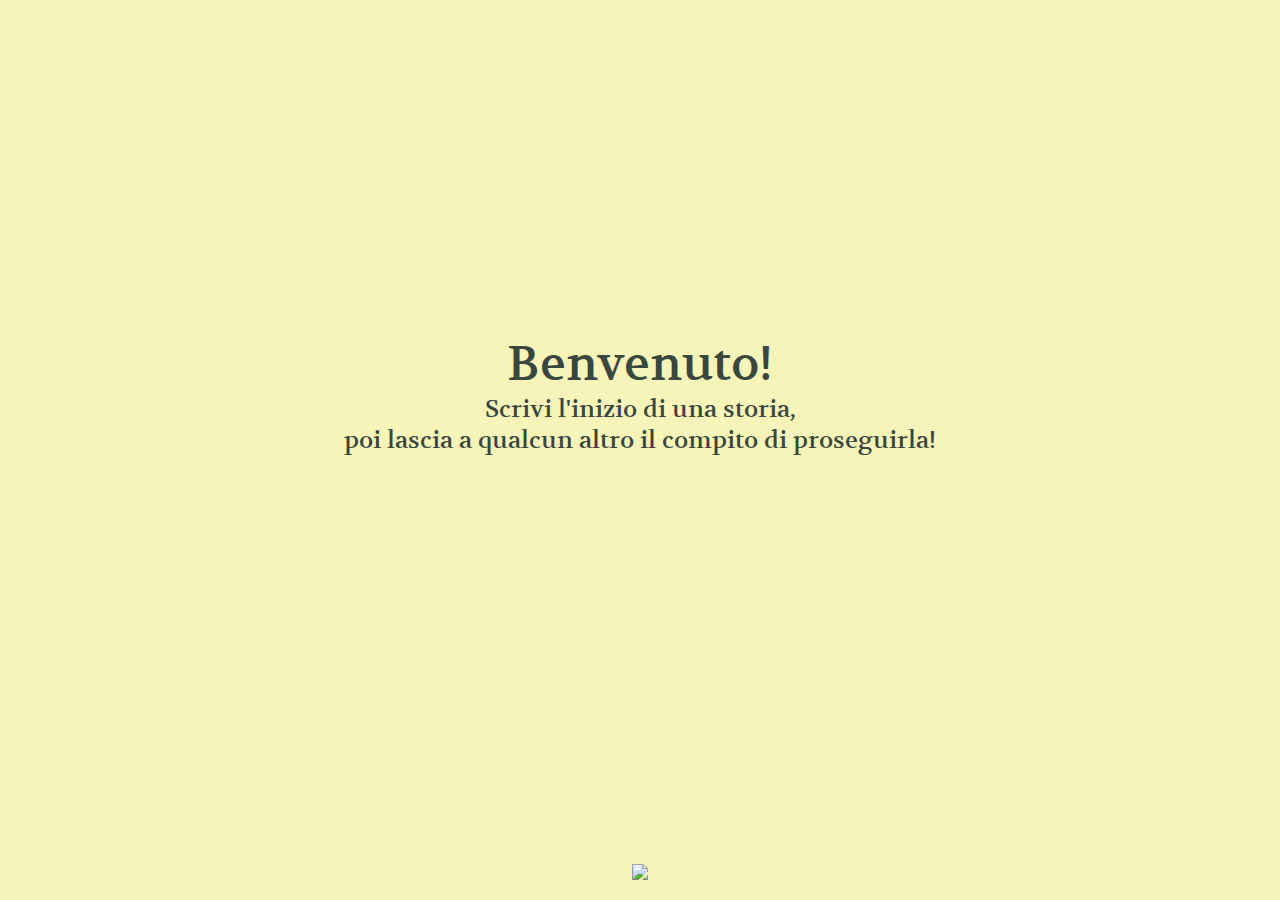
==== app/index.html @ 1181940b "writing completo" ====
<!DOCTYPE html>
<html>
<head>
<meta charset=utf-8 />
<meta name="viewport" content="width=device-width, initial-scale=1, maximum-scale=1"/>
<link href='http://fonts.googleapis.com/css?family=Volkhov:400,400italic,700,700italic' rel='stylesheet' type='text/css'/>
<style type="text/css">
</style>

<title>Hystoria</title>
<link rel="stylesheet" type="text/css" href="style.css"/>
<!-- The following (socket.io.js) is only required when using the node_server -->
<!--<script src="../../socket.io/socket.io.js"></script>-->
<script src="libs/Breakout.min.js"></script>
<script src="libs/fastclick.min.js"></script>
<script src="libs/jquery.min.js"></script>
<script type="text/javascript">

$(document).ready(function() {
    // Declare these variables so you don't have
    // to type the full namespace
    var IOBoard = BO.IOBoard;
    var IOBoardEvent = BO.IOBoardEvent;
    var LED = BO.io.LED;
    var Button = BO.io.Button;
    var ButtonEvent = BO.io.ButtonEvent;

    // Set to true to print debug messages to console
    BO.enableDebugging = true; 
    
    // If you are not serving this file from the same computer
    // that the Arduino board is connected to, replace
    // window.location.hostname with the IP address or hostname
    // of the computer that the Arduino board is connected to.
    var host = window.location.hostname;
    // if the file is opened locally, set the host to "localhost"
    if (window.location.protocol.indexOf("file:") === 0) {
        host = "localhost";
    }

    // attach fastclick to avoid 300ms click delay on mobile devices
    FastClick.attach(document.body);

    var arduino = new IOBoard(host, 8887);
    
    // Variables
    var led;
    var button;
    var $state = $('#state');
    var $schematic = $('#schematic');

/*
    // Handle showing and hiding the schematic
    $('#schematicBtn').on('click', toggleSchematicView); 
*/   

    // Listen for the IOBoard READY event which indicates the IOBoard
    // is ready to send and receive data
    arduino.addEventListener(IOBoardEvent.READY, onReady);

    function onReady(event) {
        // Remove the event listener because it is no longer needed
        arduino.removeEventListener(IOBoardEvent.READY, onReady);

        // Create an LED object to interface with the LED wired
        // to the I/O board
        led = new LED(arduino, arduino.getDigitalPin(11));

        // Create a new Button object to interface with the physical
        // button wired to the I/O board
        button = new Button(arduino, arduino.getDigitalPin(2));
        
        // Listen for button press and release events
		button.addEventListener(ButtonEvent.PRESS, onPress);
		//FUNZIONE COMBINAZIONE DI TASTI
		
        button.addEventListener(ButtonEvent.RELEASE, onRelease);
        
/*
        // Use jQuery to get a reference to the buttons
        // and listen for click events 
        $('#btnLeft').on('click', turnLedOff);
        $('#btnRight').on('click', turnLedOn);
*/      
    }

    function onPress(evt) {
        // Get a reference to the target which is the button that 
        // triggered the event
        var btn = evt.target;
        // Display the state on the page
        $state.html("Button " + btn.pinNumber + " state: Pressed");
        myPress();
		
        
    }

    function onRelease(evt) {
        // Get a reference to the target which is the button that 
        // triggered the event      
        var btn = evt.target;
        // Display the state on the page
        $state.html("Button " + btn.pinNumber + " state: Released");
    }

/*
    function turnLedOn(evt) {
        // Turn the LED on
        led.on();
    }

    function turnLedOff(evt) {
        // Turn the LED off
        led.off();  
    }
*/

/*
    // Show or hide the schematic
    function toggleSchematicView(evt) {
        var schematicBtn = $(this);
        if (schematicBtn.data('state') === "hidden") {
            schematicBtn.text("Hide Schematic");
            schematicBtn.data('state', "visible");
            $schematic.css('display', 'block');
        } else {
            schematicBtn.text("Show Schematic");
            schematicBtn.data('state', "hidden");
            $schematic.css('display', 'none');
        }   
    }
*/
});
</script>
</head>
<body>
<!--
    <div style="display:none" class="container">
        <p><strong>Input:</strong> Press the button on the breadboard to display the state below.</p>
        <p id="state">Display Button State</p>
    </div>
    <img style="display:none" id="schematic" src="">
    <button style="display:none" id="schematicBtn" data-state="hidden">Show Schematic</button>
    
    
    onchange="checkWordLen(this);" onfocus="clearContents(this);" autofocus
-->
	<div id="topCont" class="begin">
		<h1>Benvenuto!</h1>
		<h2>Scrivi l'inizio di una storia,</br>poi lascia a qualcun altro il compito di proseguirla!</h2>
	</div>
		<textarea id="newCont" class="hide" wrap="off" rows="3" cols="40" autofocus></textarea>
	<div id="baseCont">
		<img onclick="myPress()" src="img/gif.gif"/>
	</div>
	<script>
		var step=0, story='', partStory='', end=false, maxLength=900, max=15, min=6, words, button='<img onclick="myPress()" src="img/gif.gif"/>';
		
		counter = function() {
		    var value = $('#newCont').val();
		    var regex = /\s+/gi;
		    var wordCount = value.trim().replace(regex, ' ').split(' ').length;
		    var totalChars = value.length;
		    var charCount = value.trim().length;
		    var charCountNoSpace = value.replace(regex, '').length;
			
			if (wordCount >= words) {
				$('#baseCont').html(button);
				step=1;
				if ( (story.length + $('#newCont').val().length) >= maxLength ){
					console.log("lunghezza raggiunta");
					step=2;
				}			
			} else {
				$('#baseCont').html('<h3>Continua la storia con almeno <span id="wordCount">'+words+'</span> parole</h3>');
				$('#wordCount').html(words - wordCount);
				step=0;
			}
			if (end === true) {
				step = 3;
			}
		};
		
		function lastPart(str){
			var L = 50;
			if (str.length > L) {
				return str.slice(str.length-L, str.length);
			} else {
				return str;
			}
		} 
		
		function myPress() {
			switch(step) {
			    case 0:
			        console.log("Comincia la storia");
			        step=null;
			        $('#newCont').val('');
			        words = Math.floor(Math.random()*(max-min+1)+min);
					$('#newCont').removeClass('hide');
					$('#topCont').removeClass('begin');
					$('#topCont').html('');
					$('#baseCont').html('<h3>Inizia la storia, scrivi almeno <span id="wordCount">'+words+'</span> parole</h3>');
			        break;
			    case(1):
			    	console.log("Continua la storia");
			    	step=null;	
			    	story = story + $('#newCont').val();
// 			    	partStory = story.slice(story.length-30, story.length);
			    	$('#topCont')
			    		.addClass('good')
			    		.html('<h1>Bene!</h1><h2>Ora lascia libera la tastiera</br> e fai proseguire qualcun altro!</h2>');
			    	$('#newCont').hide();
			    	$('#baseCont').hide();
			    	setTimeout(function(){
				    	words = Math.floor(Math.random()*(max-min+1)+min);
				    	$('#topCont')
				    		.removeClass("good")
				    		.html('<h2>... '+lastPart(story)+'</h2>');
				    	$('#newCont')
				    		.show()
				    		.val('')
				    		.focus();
				    	$('#baseCont')
				    		.show()
				    		.html('<h3>Continua la storia con almeno <span id="wordCount">'+words+'</span> parole</h3>');
				    },5000)
			    	
			    	break;
			    case(2):
			    	console.log("Concludi la storia");
			    	step=null;
			    	story = story + $('#newCont').val();
// 			    	partStory = story.slice(story.length-30, story.length);
			    	$('#topCont')
			    		.addClass('good')
			    		.html('<h1>Bene!</h1><h2>Ora lascia libera la tastiera</br> e fai proseguire qualcun altro!</h2>');
			    	$('#newCont').hide();
			    	$('#baseCont').hide();
			    	setTimeout(function(){
					    $('#newCont').focus();
				    	words = Math.floor(Math.random()*(max-min+1)+min);
				    	$('#topCont')
				    		.removeClass("good")
				    		.html('<h2>... '+lastPart(story)+'</h2>');
				    	$('#newCont')
				    		.show()
				    		.val('')
				    		.focus();
				    	$('#baseCont')
				    		.show()
				    		.html('<h3>Concludi la storia con almeno <span id="wordCount">'+words+'</span> parole</h3>');
				    },5000)			    	
			    	end = true;
			    	break;
			    case(3):
			    	console.log("Storia conclusa, case", step);
			    	step=null;
			    	$('#topCont')
			    		.addClass('good')
			    		.html('<h1>Ottimo!<br />Hai concluso la storia!</h1><br /><h2>La scrittura della prossima<br />storia collettiva inizia fra:</h2><h1 id="timeOut">10</h1>');
			    	$('#newCont')
			    		.val('')
			    		.hide();
			    	$('#baseCont').html('');
					$(function(){
						var timer = setInterval(function(){
							$("#timeOut").html(function(i,html){
								if(parseInt(html)>0) {
									return parseInt(html)-1;
								} else {
									clearTimeout(timer);
									window.location.href = "index.html";
								}
							});	
						},1000);
					});
			    	break;
			    default:
			    	//If they press the button while it is "forbidden" to do, this is what's executed
			        console.log("Pressione fastidiosa")
					break;
			}
		}
		
		$(document).ready(function() {
		    $('#newCont').change(counter);
		    $('#newCont').keydown(counter);
		    $('#newCont').keypress(counter);
		    $('#newCont').keyup(counter);
		    $('#newCont').blur(counter);
		});
	</script>
</body>
</html>
---- app/style.css ----
html, body {
	height:100%;
	margin: 0;
	padding: 0;
}

body {
	background-color: #F6F4B8;
	font-family: 'Volkhov', serif;	
}

h1,h2,h3,h4,h5,h6 {
	color: #39473F;
	font-weight: 400;
}

h1 {
	font-size: 48px;
	margin-top: 0px;
	margin-bottom: -20px;
	opacity: 1;
}

h2 {
	font-size: 24px;
	line-height: 31px;
	opacity: 0.7;
}

h3 {
	font-size: 18px;
	font-style: italic;
	line-height: normal;
}

textarea {
  background-color: transparent;
  border: 0px solid red;
  box-sizing: border-box;
  display: block;
  font-family: 'Volkhov', serif;
  font-size: 48px;
  font-style: italic;
  height: 100%;
  line-height: 62px;
  outline: none;
  padding: 100px;
  max-height: 100%;
  max-width: 100%;
  resize: none;
  vertical-align: middle;
  white-space: normal;
  width: 100%;
}

#topCont {
  display: block;
  position: absolute;
  top: 15px;
  width: 100%;
  text-align: center;
}

#topCont.begin {
	top: 45%;
	-webkit-transform: translateY(-50%);
	-ms-transform: translateY(-50%);
	transform: translateY(-50%);
}

#topCont.begin > h2 {
	opacity:1;
}

#topCont.good > h2 {
	opacity:1;
}

#topCont.good {
	top: 45%;
	-webkit-transform: translateY(-50%);
	-ms-transform: translateY(-50%);
	transform: translateY(-50%);
}

#baseCont {
  width: 100%;
  text-align: center;
  position: absolute;
  bottom: 15px;
  z-index: 100;
}

#baseCont {
	
}

#baseCont img {
	width: 100px;
	cursor: pointer;
}

#addCont {
  position: absolute;
  top: 20px;
  left: 20px;
}

.hide {
	display: none;
}

/* Old Style */
/*
body {
    margin: 15px;
    font-family: sans-serif;
    font-size: 16px;
    line-height: 1.5em;
    color: #666;
}
h2 {
    padding-left: 0px;
    font-weight: normal;
    font-size: 28px;
    color: #00AEFF;
}
.ledBtns {
    padding: 10px;
    font-size: 22px;
    width: 130px;
    color: #00AEFF;
}
#state {
    color: #00AEFF;
    font-size: 22px;
    margin-bottom: 0;
}
.container {
    background-color: #f7f7f7;
    padding: 0 10px 20px 10px;
    border: 1px dotted #CCC;
    width: 270px;
    margin-top: 20px;
}
.spacer {
    margin-left: 5px;
}
#schematic {
    position: absolute;
    display: none;
    top: 65px;
    left: 15px;
}
#schematicBtn {
    margin-top: 20px;
}
*/
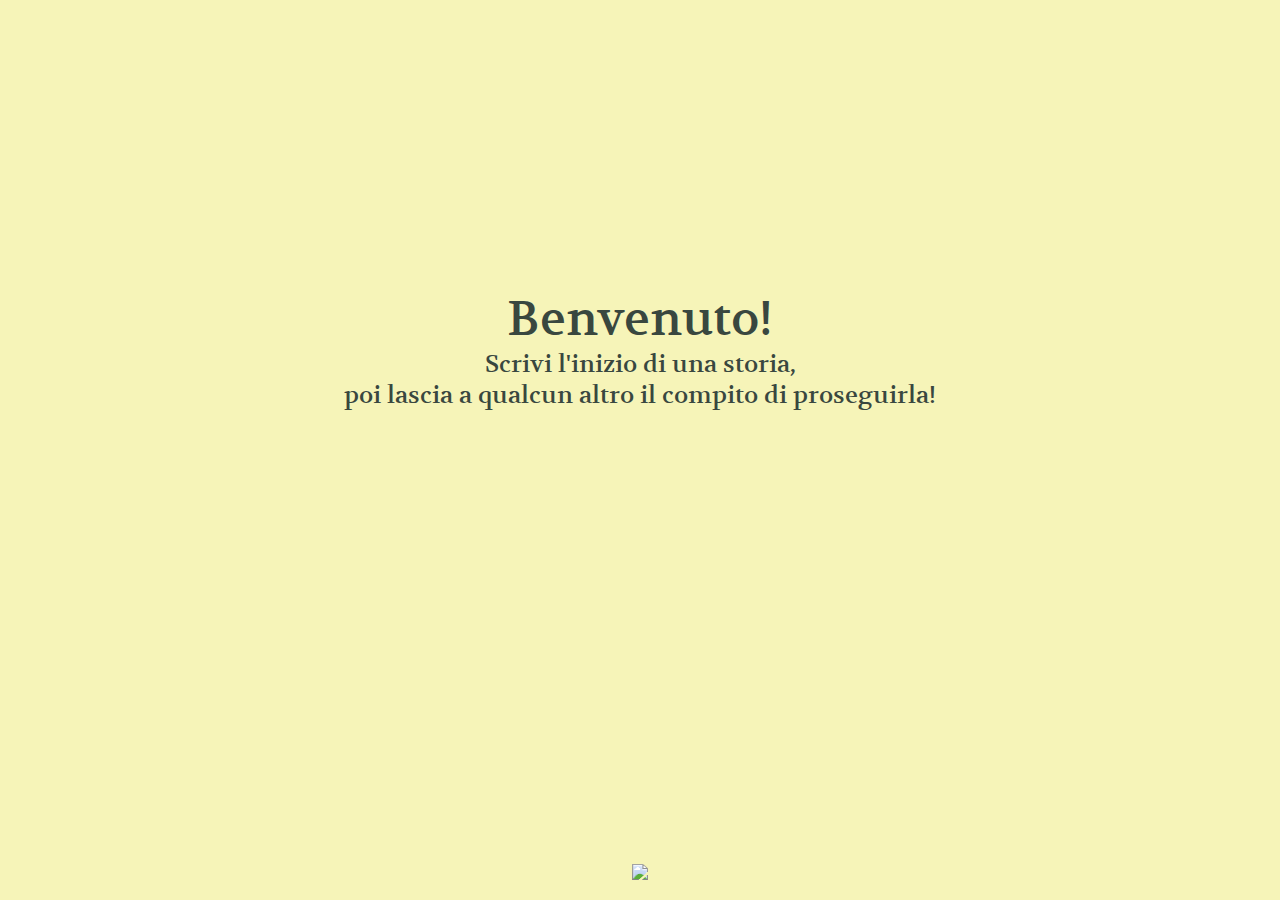
==== commit e3915cf8: "animations" ====
--- a/app/index.html
+++ b/app/index.html
@@ -9,11 +9,13 @@
 
 <title>Hystoria</title>
 <link rel="stylesheet" type="text/css" href="style.css"/>
+<link rel="stylesheet" type="text/css" href="libs/animate.min.css"/>
 <!-- The following (socket.io.js) is only required when using the node_server -->
 <!--<script src="../../socket.io/socket.io.js"></script>-->
 <script src="libs/Breakout.min.js"></script>
 <script src="libs/fastclick.min.js"></script>
 <script src="libs/jquery.min.js"></script>
+<script src="libs/FileSaver.min.js"></script>
 <script type="text/javascript">
 
 $(document).ready(function() {
@@ -145,7 +147,7 @@
     
     onchange="checkWordLen(this);" onfocus="clearContents(this);" autofocus
 -->
-	<div id="topCont" class="begin">
+	<div id="topCont" class="begin animated pulse">
 		<h1>Benvenuto!</h1>
 		<h2>Scrivi l'inizio di una storia,</br>poi lascia a qualcun altro il compito di proseguirla!</h2>
 	</div>
@@ -154,7 +156,7 @@
 		<img onclick="myPress()" src="img/gif.gif"/>
 	</div>
 	<script>
-		var step=0, story='', partStory='', end=false, maxLength=900, max=15, min=6, words, button='<img onclick="myPress()" src="img/gif.gif"/>';
+		var step=0, base="", story='', partStory='', end=false, maxLength=200, max=15, min=6, words, button='<img class="animated fadeIn" onclick="myPress()" src="img/gif.gif"/>';
 		
 		counter = function() {
 		    var value = $('#newCont').val();
@@ -163,21 +165,20 @@
 		    var totalChars = value.length;
 		    var charCount = value.trim().length;
 		    var charCountNoSpace = value.replace(regex, '').length;
-			
 			if (wordCount >= words) {
 				$('#baseCont').html(button);
 				step=1;
 				if ( (story.length + $('#newCont').val().length) >= maxLength ){
 					console.log("lunghezza raggiunta");
 					step=2;
+					if (end === true) {
+						step = 3;
+					}
 				}			
 			} else {
-				$('#baseCont').html('<h3>Continua la storia con almeno <span id="wordCount">'+words+'</span> parole</h3>');
+				$('#baseCont').html(base);
 				$('#wordCount').html(words - wordCount);
 				step=0;
-			}
-			if (end === true) {
-				step = 3;
 			}
 		};
 		
@@ -193,29 +194,34 @@
 		function myPress() {
 			switch(step) {
 			    case 0:
-			        console.log("Comincia la storia");
+			        console.log("Comincia la storia.");
 			        step=null;
+			        words = Math.floor(Math.random()*(max-min+1)+min);
+			        base='<h3>Inizia la storia, scrivi almeno <span id="wordCount">'+words+'</span> parole</h3>'
 			        $('#newCont').val('');
-			        words = Math.floor(Math.random()*(max-min+1)+min);
-					$('#newCont').removeClass('hide');
-					$('#topCont').removeClass('begin');
+					$('#newCont').removeClass()
+					$('#topCont').removeClass()
 					$('#topCont').html('');
-					$('#baseCont').html('<h3>Inizia la storia, scrivi almeno <span id="wordCount">'+words+'</span> parole</h3>');
+					$('#baseCont')
+						.addClass("animated slideInUp")
+						.html(base);
 			        break;
 			    case(1):
-			    	console.log("Continua la storia");
-			    	step=null;	
 			    	story = story + $('#newCont').val();
-// 			    	partStory = story.slice(story.length-30, story.length);
+			    	console.log("Continua la storia. Caratteri mancanti: ", (maxLength-story.length));
+			    	step=null;
+			    	base = '<h3>Continua la storia con almeno <span id="wordCount">'+words+'</span> parole</h3>'
 			    	$('#topCont')
-			    		.addClass('good')
+			    		.removeClass()
+			    		.addClass('good animated tada')
 			    		.html('<h1>Bene!</h1><h2>Ora lascia libera la tastiera</br> e fai proseguire qualcun altro!</h2>');
 			    	$('#newCont').hide();
 			    	$('#baseCont').hide();
 			    	setTimeout(function(){
 				    	words = Math.floor(Math.random()*(max-min+1)+min);
 				    	$('#topCont')
-				    		.removeClass("good")
+				    		.removeClass()
+				    		.addClass('animated fadeIn')
 				    		.html('<h2>... '+lastPart(story)+'</h2>');
 				    	$('#newCont')
 				    		.show()
@@ -223,25 +229,26 @@
 				    		.focus();
 				    	$('#baseCont')
 				    		.show()
-				    		.html('<h3>Continua la storia con almeno <span id="wordCount">'+words+'</span> parole</h3>');
+				    		.html(base);
 				    },5000)
-			    	
 			    	break;
 			    case(2):
-			    	console.log("Concludi la storia");
+			    	story = story + $('#newCont').val();
+			    	console.log("Concludi la storia. Caratteri mancanti: ", (maxLength-story.length));
 			    	step=null;
-			    	story = story + $('#newCont').val();
-// 			    	partStory = story.slice(story.length-30, story.length);
+			    	base='<h3>Concludi la storia con almeno <span id="wordCount">'+words+'</span> parole</h3>'
 			    	$('#topCont')
-			    		.addClass('good')
-			    		.html('<h1>Bene!</h1><h2>Ora lascia libera la tastiera</br> e fai proseguire qualcun altro!</h2>');
+			    		.removeClass()
+			    		.addClass('good animated tada')
+			    		.html('<h1>Benissimo!</h1><h2>Ora lascia libera la tastiera</br> e fai proseguire qualcun altro!</h2>');
 			    	$('#newCont').hide();
 			    	$('#baseCont').hide();
 			    	setTimeout(function(){
 					    $('#newCont').focus();
 				    	words = Math.floor(Math.random()*(max-min+1)+min);
 				    	$('#topCont')
-				    		.removeClass("good")
+				    		.removeClass()
+				    		.addClass('animated fadeIn')
 				    		.html('<h2>... '+lastPart(story)+'</h2>');
 				    	$('#newCont')
 				    		.show()
@@ -249,12 +256,13 @@
 				    		.focus();
 				    	$('#baseCont')
 				    		.show()
-				    		.html('<h3>Concludi la storia con almeno <span id="wordCount">'+words+'</span> parole</h3>');
+				    		.html(base);
 				    },5000)			    	
 			    	end = true;
 			    	break;
 			    case(3):
-			    	console.log("Storia conclusa, case", step);
+			    	story = story + $('#newCont').val();
+			    	console.log("Storia conclusa. Caratteri mancanti: ", (maxLength-story.length));
 			    	step=null;
 			    	$('#topCont')
 			    		.addClass('good')
@@ -262,7 +270,11 @@
 			    	$('#newCont')
 			    		.val('')
 			    		.hide();
-			    	$('#baseCont').html('');
+			    	$('#baseCont')
+			    		.html('')
+			    		.hide();
+			    	var blob = new Blob([story], {type: "text/plain;charset=utf-8"});
+					saveAs(blob, "story.txt");
 					$(function(){
 						var timer = setInterval(function(){
 							$("#timeOut").html(function(i,html){
--- a/app/style.css
+++ b/app/style.css
@@ -62,7 +62,7 @@
 }
 
 #topCont.begin {
-	top: 45%;
+	top: 40%;
 	-webkit-transform: translateY(-50%);
 	-ms-transform: translateY(-50%);
 	transform: translateY(-50%);
@@ -77,7 +77,7 @@
 }
 
 #topCont.good {
-	top: 45%;
+	top: 40%;
 	-webkit-transform: translateY(-50%);
 	-ms-transform: translateY(-50%);
 	transform: translateY(-50%);
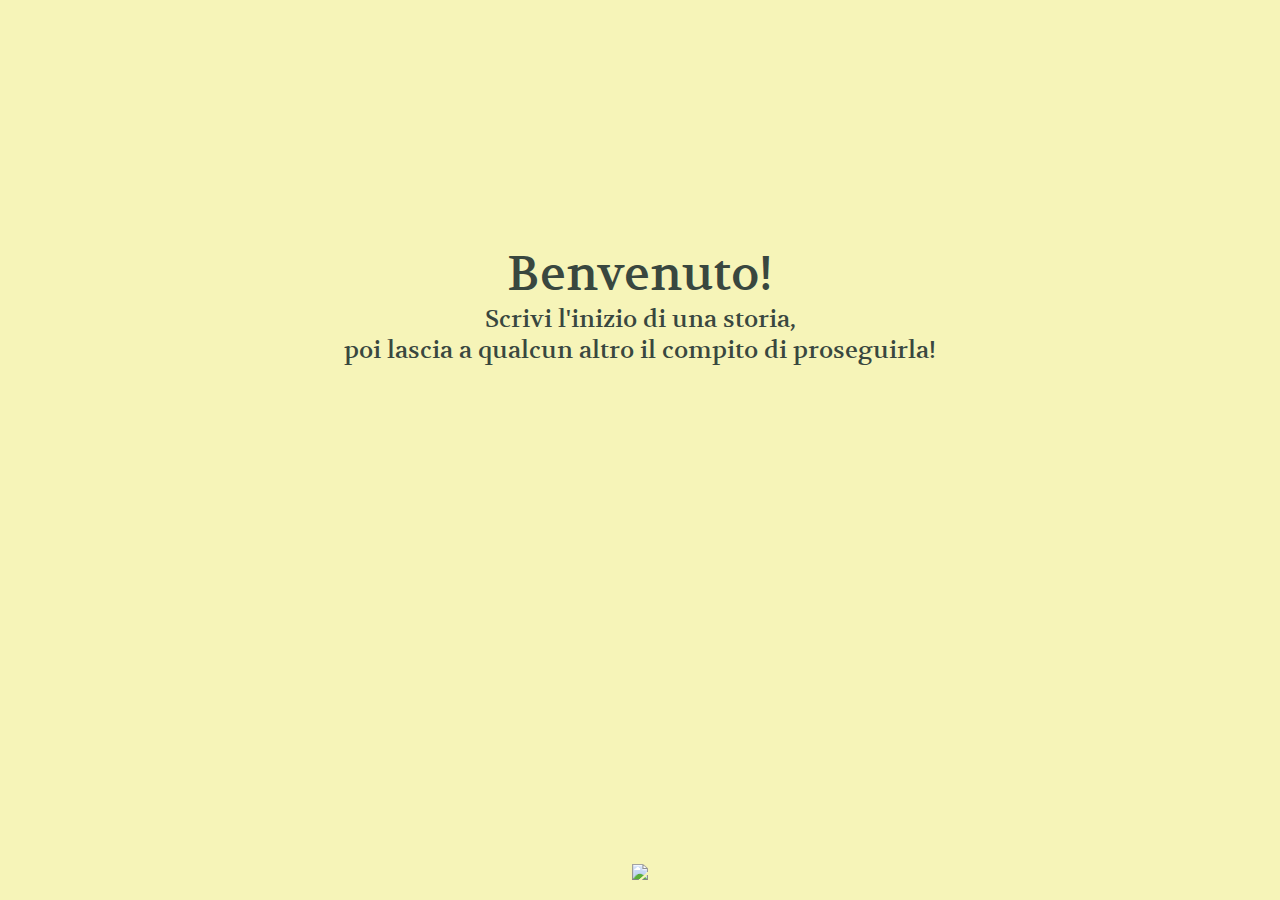
==== commit bcdcbeb6: "fixed, commented, better animated and CENSURED" ====
--- a/app/index.html
+++ b/app/index.html
@@ -156,30 +156,43 @@
 		<img onclick="myPress()" src="img/gif.gif"/>
 	</div>
 	<script>
-		var step=0, base="", story='', partStory='', end=false, maxLength=200, max=15, min=6, words, button='<img class="animated fadeIn" onclick="myPress()" src="img/gif.gif"/>';
+		var step=0, base="", story='', end=false, maxLength=200, max=15, min=6, words, wordCountComparator=0, button='<img class="animated fadeIn" onclick="myPress()" src="img/gif.gif"/>';
+		
 		
 		counter = function() {
 		    var value = $('#newCont').val();
 		    var regex = /\s+/gi;
-		    var wordCount = value.trim().replace(regex, ' ').split(' ').length;
-		    var totalChars = value.length;
-		    var charCount = value.trim().length;
-		    var charCountNoSpace = value.replace(regex, '').length;
-			if (wordCount >= words) {
-				$('#baseCont').html(button);
-				step=1;
-				if ( (story.length + $('#newCont').val().length) >= maxLength ){
-					console.log("lunghezza raggiunta");
-					step=2;
-					if (end === true) {
-						step = 3;
+		    var wordCount = value.trim().replace(regex, ' ').split(' ').length;		    
+		    // Do thing only when there is a new word, not every time the function is triggered
+// 		    console.log(wordCount, wordCountComparator)
+		    if (wordCountComparator!=wordCount){
+// 			    console.log("word count changed");
+			    wordCountComparator=wordCount;
+				//Check words amount and do things
+				// If there are enough words show the button and go to CASE 1: Story Continuing
+				if (wordCount >= words) {
+					$('#baseCont').html(button);
+					step=1;
+					// Then if there are enough words and enough characters as well go to the CASE 2: Story Ending
+					if ( (story.length + $('#newCont').val().length) >= maxLength ){
+						console.log("Enough characters!");
+						step=2;
+						// If it was already entered the CASE 2 then go to the Closing Screen
+						if (end === true) {
+							step = 3;
+						}
 					}
-				}			
-			} else {
-				$('#baseCont').html(base);
-				$('#wordCount').html(words - wordCount);
-				step=0;
-			}
+				// In none of the above was true is because there are no sufficient words, so just update the word counter
+				// It works even when deleting characters
+				} else {
+					$(wordCount).change(function() {
+					  console.log( "changed" );
+					});
+					$('#baseCont').html(base);
+					$('#wordCount').html("<span class='animated bounceIn' >" + (words - wordCount) + "</span>");
+					step=0;
+				}
+		    }
 		};
 		
 		function lastPart(str){
@@ -189,12 +202,29 @@
 			} else {
 				return str;
 			}
-		} 
+		}
+		
+		function censorship(str){
+			//Check for BESTEMMIE E PAROLACCE DA CENSURARE perché potrebbero essere offensive
+			// Cazzo --> Ca**o
+			var stopList = [
+				{ badWord: "cazz", badReplacement: "ca**" },
+				{ badWord: "puttan", badReplacement: "pu***n" }
+			];
+			stopList.forEach(function(d,i){
+				var searchMask = d.badWord;
+				var regEx = new RegExp(searchMask, "ig");
+				var replaceMask = d.badReplacement;				
+				str = str.replace(regEx, replaceMask);
+			});
+			return str;
+		}
 		
 		function myPress() {
 			switch(step) {
+			    // Begin the story
 			    case 0:
-			        console.log("Comincia la storia.");
+			        console.log("Begin the story");
 			        step=null;
 			        words = Math.floor(Math.random()*(max-min+1)+min);
 			        base='<h3>Inizia la storia, scrivi almeno <span id="wordCount">'+words+'</span> parole</h3>'
@@ -206,9 +236,11 @@
 						.addClass("animated slideInUp")
 						.html(base);
 			        break;
+			    // Continue the story
 			    case(1):
-			    	story = story + $('#newCont').val();
-			    	console.log("Continua la storia. Caratteri mancanti: ", (maxLength-story.length));
+			    	story = censorship(story+$('#newCont').val());
+			    	words = Math.floor(Math.random()*(max-min+1)+min);
+			    	console.log("Continue the story with " + words + " char. Tot character needed: ", (maxLength-story.length));
 			    	step=null;
 			    	base = '<h3>Continua la storia con almeno <span id="wordCount">'+words+'</span> parole</h3>'
 			    	$('#topCont')
@@ -218,7 +250,6 @@
 			    	$('#newCont').hide();
 			    	$('#baseCont').hide();
 			    	setTimeout(function(){
-				    	words = Math.floor(Math.random()*(max-min+1)+min);
 				    	$('#topCont')
 				    		.removeClass()
 				    		.addClass('animated fadeIn')
@@ -232,9 +263,10 @@
 				    		.html(base);
 				    },5000)
 			    	break;
+			    // End the story
 			    case(2):
-			    	story = story + $('#newCont').val();
-			    	console.log("Concludi la storia. Caratteri mancanti: ", (maxLength-story.length));
+			    	story = censorship(story+$('#newCont').val());
+			    	console.log("Conclude the story with " + words + " char. Tot character needed: ", (maxLength-story.length));
 			    	step=null;
 			    	base='<h3>Concludi la storia con almeno <span id="wordCount">'+words+'</span> parole</h3>'
 			    	$('#topCont')
@@ -261,7 +293,7 @@
 			    	end = true;
 			    	break;
 			    case(3):
-			    	story = story + $('#newCont').val();
+			    	story = censorship(story+$('#newCont').val());
 			    	console.log("Storia conclusa. Caratteri mancanti: ", (maxLength-story.length));
 			    	step=null;
 			    	$('#topCont')
@@ -290,11 +322,10 @@
 			    	break;
 			    default:
 			    	//If they press the button while it is "forbidden" to do, this is what's executed
-			        console.log("Pressione fastidiosa")
+			        console.log("Annoying pressing")
 					break;
 			}
-		}
-		
+		}		
 		$(document).ready(function() {
 		    $('#newCont').change(counter);
 		    $('#newCont').keydown(counter);
--- a/app/style.css
+++ b/app/style.css
@@ -62,7 +62,7 @@
 }
 
 #topCont.begin {
-	top: 40%;
+	top: 35%;
 	-webkit-transform: translateY(-50%);
 	-ms-transform: translateY(-50%);
 	transform: translateY(-50%);
@@ -77,7 +77,7 @@
 }
 
 #topCont.good {
-	top: 40%;
+	top: 35%;
 	-webkit-transform: translateY(-50%);
 	-ms-transform: translateY(-50%);
 	transform: translateY(-50%);
